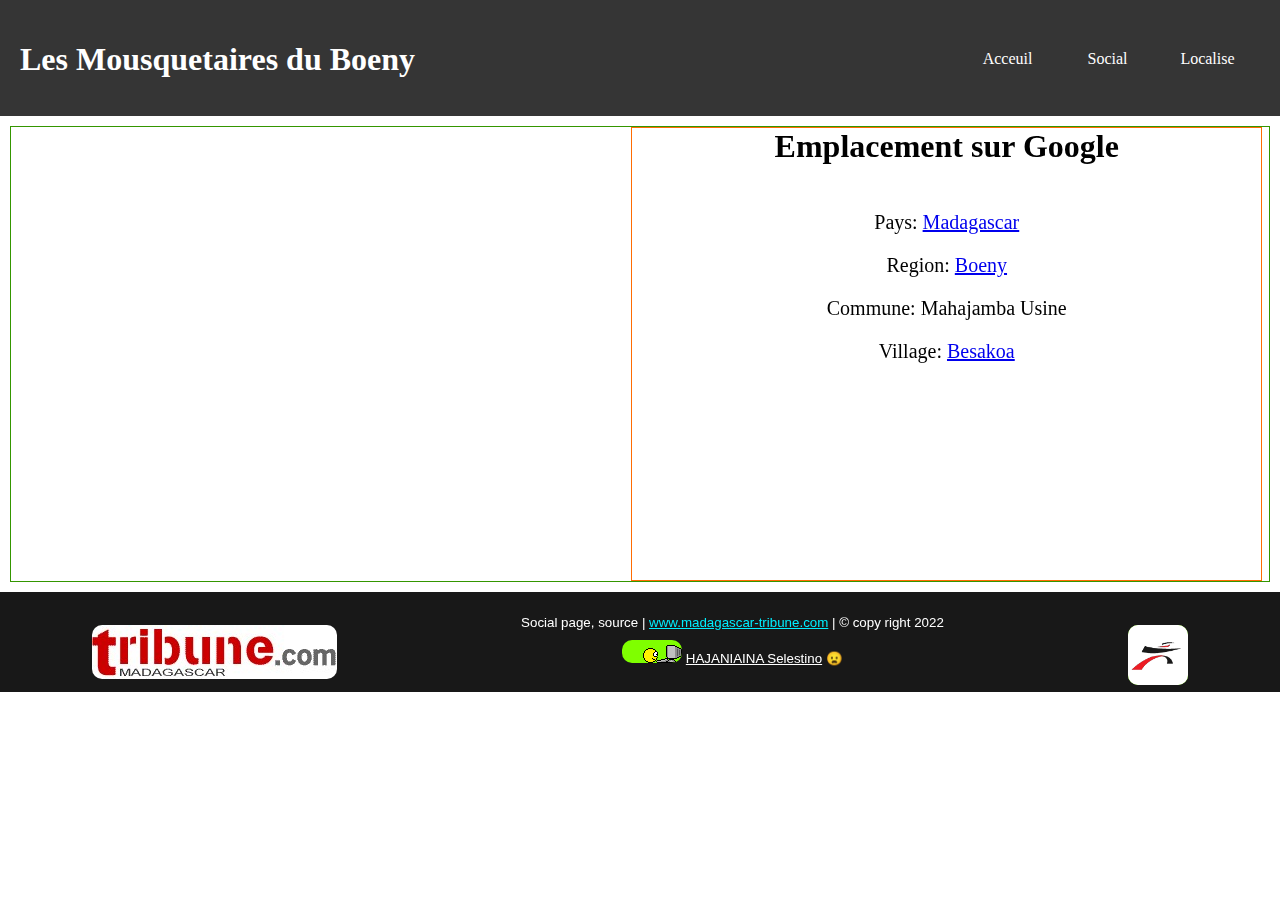
==== src/link/localise/index.html @ 71607cf3 "first commit" ====
<!DOCTYPE html>
<html lang="en">
  <head>
    <meta charset="UTF-8" />
    <meta http-equiv="X-UA-Compatible" content="IE=edge" />
    <meta name="viewport" content="width=device-width, initial-scale=1.0" />
    <link rel="shortcut icon" href="../../img/iconLPC.png" />
    <title>LPC-Localisation</title>
    <link rel="stylesheet" href="style.css" />
    <script src="../../js/headerNav.js" defer></script>
    <script src="../../js/barBottom.js" defer></script>
  </head>
  <body>
    <!-- header of the page -->
    <header-bar></header-bar>
    <section>
      <div class="map">
        <div class="img">
          <iframe
            src="https://www.google.com/maps/embed?pb=!1m24!1m12!1m3!1d828.9638091519704!2d47.05974315144325!3d-15.674539881422618!2m3!1f0!2f0!3f0!3m2!1i1024!2i768!4f13.1!4m9!3e0!4m3!3m2!1d-15.674551699999999!2d47.060651199999995!4m3!3m2!1d-15.674554299999999!2d47.0606485!5e1!3m2!1sfr!2smg!4v1672417646274!5m2!1sfr!2smg"
            width="600"
            height="450"
            style="border: 0"
            allowfullscreen=""
            loading="lazy"
            referrerpolicy="no-referrer-when-downgrade"
          ></iframe>
        </div>
        <div class="description">
          <h1>Emplacement sur Google</h1><br><br>
          <p>
            Pays:
            <a href="https://goo.gl/maps/83u9ryaVKgwUqyCe7" target="blank"
              >Madagascar</a
            >
          </p>
          <p>Region: <a href="https://goo.gl/maps/KDH8b5KqpP2kGyrKA" target="blank">Boeny</a></p>
          <p>Commune: Mahajamba Usine</p>
          <p>Village: <a href="https://goo.gl/maps/iuFme8gMJdxpB5HbA" target="blank">Besakoa</a></p>
        </div>
      </div>
    </section>
    <!-- Bottom of the page -->
    <bottom-bar></bottom-bar>
  </body>
</html>
---- src/link/localise/style.css ----
* {
  margin: 0;
  padding: 0;
}
.map {
  margin: 10px;
  border: #349600 solid 1px;
  display: flex;
  justify-content: space-around;
}
.description {
  border: #ff6c02 solid 1px;
  width: 50%;
  display: flex;
  flex-direction: column;
  align-items: center;
  background-image: url('https://goo.gl/maps/iuFme8gMJdxpB5HbA');
}
.description p{
    margin: 10px;
    font-size: 15pt;
}
@media (max-width:800px) {
    .map{
        display: block;
    }
}
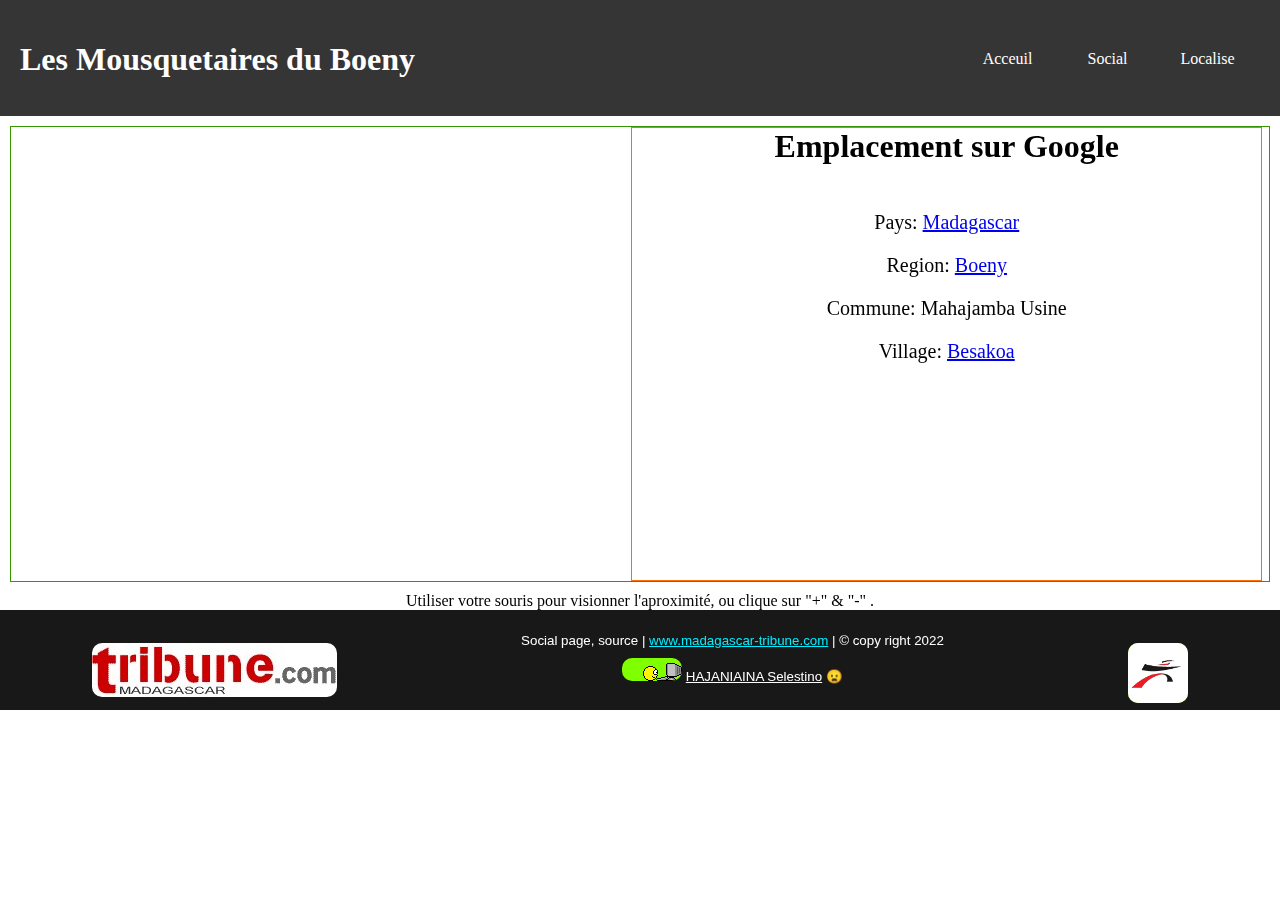
==== commit 00f90dba: "fodified localize" ====
--- a/src/link/localise/index.html
+++ b/src/link/localise/index.html
@@ -27,18 +27,35 @@
           ></iframe>
         </div>
         <div class="description">
-          <h1>Emplacement sur Google</h1><br><br>
+          <h1>Emplacement sur Google</h1>
+          <br /><br />
           <p>
             Pays:
             <a href="https://goo.gl/maps/83u9ryaVKgwUqyCe7" target="blank"
               >Madagascar</a
             >
           </p>
-          <p>Region: <a href="https://goo.gl/maps/KDH8b5KqpP2kGyrKA" target="blank">Boeny</a></p>
+          <p>
+            Region:
+            <a href="https://goo.gl/maps/KDH8b5KqpP2kGyrKA" target="blank"
+              >Boeny</a
+            >
+          </p>
           <p>Commune: Mahajamba Usine</p>
-          <p>Village: <a href="https://goo.gl/maps/iuFme8gMJdxpB5HbA" target="blank">Besakoa</a></p>
+          <p>
+            Village:
+            <a href="https://goo.gl/maps/iuFme8gMJdxpB5HbA" target="blank"
+              >Besakoa</a
+            >
+          </p>
         </div>
       </div>
+      <center>
+        <p>
+          Utiliser votre souris pour visionner l'aproximité, ou clique sur "+" &
+          "-" .
+        </p>
+      </center>
     </section>
     <!-- Bottom of the page -->
     <bottom-bar></bottom-bar>
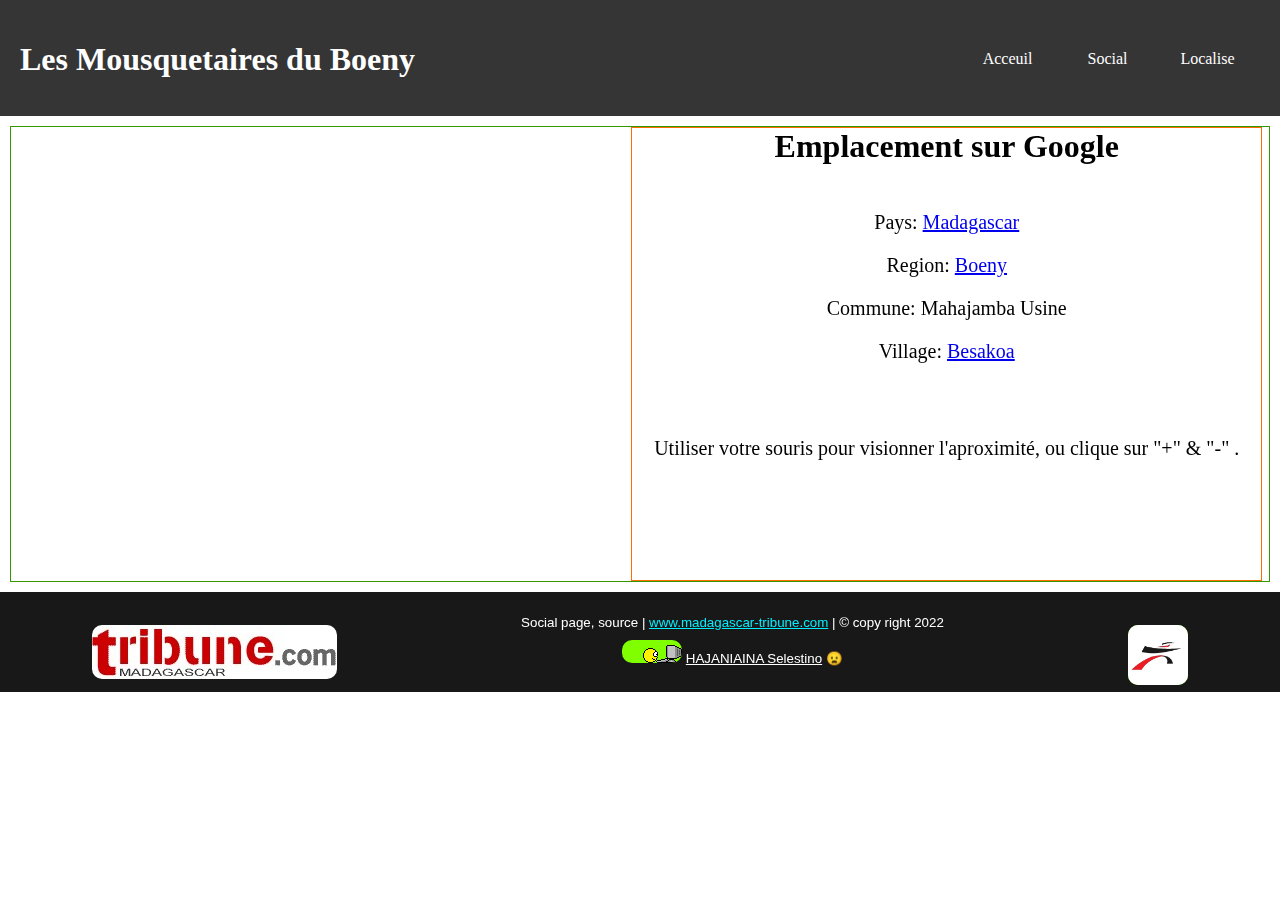
==== commit 87065390: "fodified localize" ====
--- a/src/link/localise/index.html
+++ b/src/link/localise/index.html
@@ -48,14 +48,15 @@
               >Besakoa</a
             >
           </p>
+          <br>
+          <br>
+          <br>
+          <p>
+            Utiliser votre souris pour visionner l'aproximité, ou clique sur "+" &
+            "-" .
+          </p>
         </div>
       </div>
-      <center>
-        <p>
-          Utiliser votre souris pour visionner l'aproximité, ou clique sur "+" &
-          "-" .
-        </p>
-      </center>
     </section>
     <!-- Bottom of the page -->
     <bottom-bar></bottom-bar>
